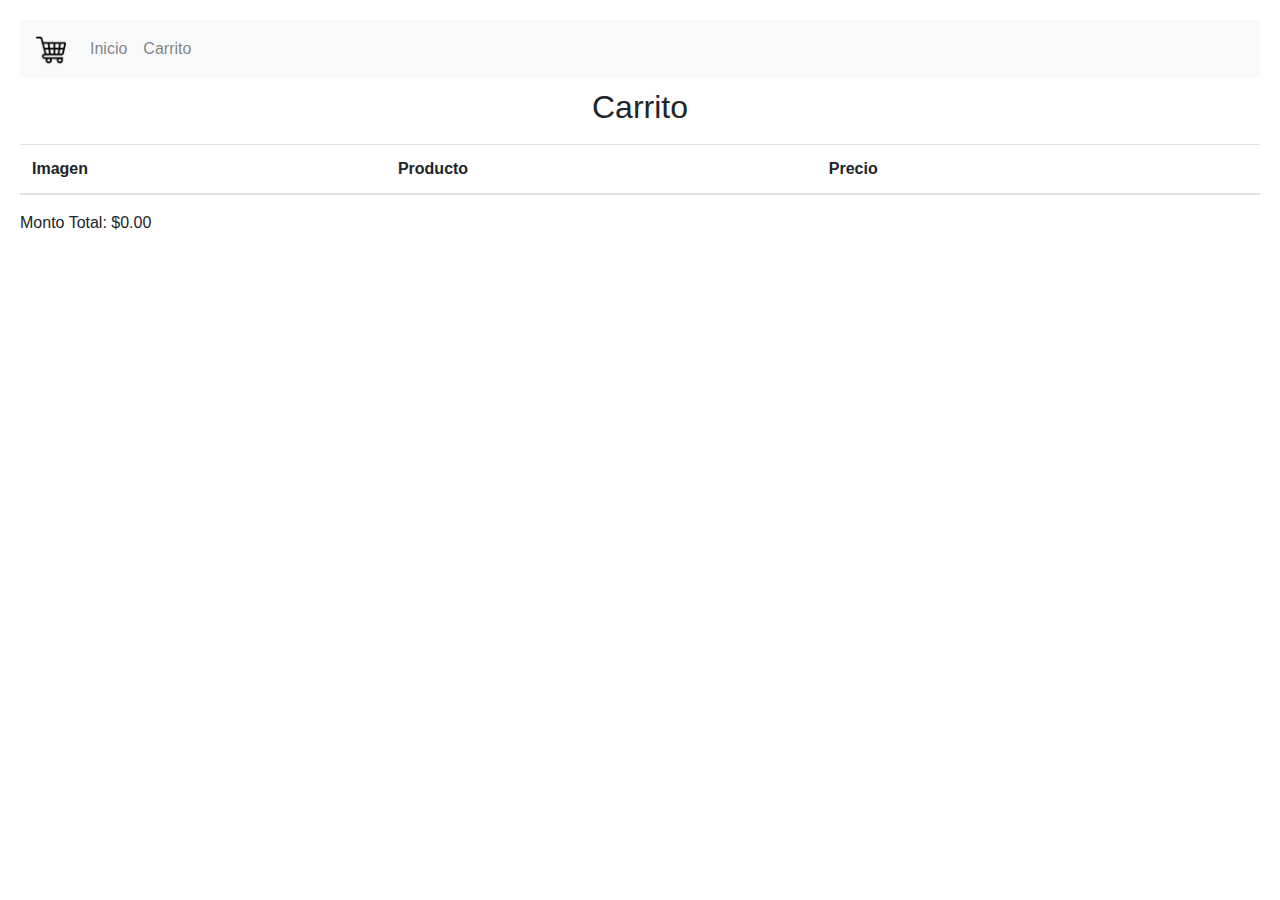
==== paginas/carrito.html @ c25bb5fa "primer commit" ====
<!DOCTYPE html>
<html lang="es">

<head>
    <meta charset="UTF-8">
    <meta name="viewport" content="width=device-width, initial-scale=1.0">
    <link rel="stylesheet" href="../style.css/style.css">
    <link rel="stylesheet" href="https://maxcdn.bootstrapcdn.com/bootstrap/4.0.0/css/bootstrap.min.css">
    <title>carrito</title>
</head>

<body>

    <nav class="navbar navbar-expand-lg navbar-light bg-light">
        <a class="navbar-brand" href="../paginas/carrito.html">
            <img src="../camisetas/carrito-de-compras.png" alt="Carrito de compras" height="30">
        </a>
        <button class="navbar-toggler" type="button" data-toggle="collapse" data-target="#navbarNav"
            aria-controls="navbarNav" aria-expanded="false" aria-label="Toggle navigation">
            <span class="navbar-toggler-icon"></span>
        </button>
        <div class="collapse navbar-collapse" id="navbarNav">
            <ul class="navbar-nav">
                <li class="nav-item">
                    <a class="nav-link" href="../index.html">Inicio</a>
                </li>
                <li class="nav-item">
                    <a class="nav-link" href="../paginas/carrito.html">Carrito</a>
                </li>
            </ul>
        </div>
    </nav>

    <h2>Carrito</h2>
    <table id="carrito" class="table">
        <thead>
            <tr>
                <th>Imagen</th>
                <th>Producto</th>
                <th>Precio</th>
                <th></th>
            </tr>
        </thead>
        <tbody>
        </tbody>
    </table>




    <p>Monto Total: <span id="monto-total">$0.00</span></p>

    <script src="https://code.jquery.com/jquery-3.2.1.slim.min.js"></script>
    <script src="https://cdnjs.cloudflare.com/ajax/libs/popper.js/1.12.9/umd/popper.min.js"></script>
    <script src="https://maxcdn.bootstrapcdn.com/bootstrap/4.0.0/js/bootstrap.min.js"></script>
    <script src="../javascrip.js/index.js"></script>

</body>

</html>
---- style.css/style.css ----
body {
    font-family: Arial, sans-serif;
    margin: 0;
    padding: 20px;
  }
  
  h1, h2 {
    margin: 20px;
    padding: 10px;
    text-align: center;
  }
  
  .productos {
    display: flex;
    justify-content: space-between;
    flex-wrap: wrap;
  }
  
  .producto {
    width: 400px;
    padding: 10px;
    margin-bottom: 20px;
    border: 1px solid #ccc;
    text-align: center;
  }
  
  .producto img {
    width: 100%;
    max-height: 100%;
    object-fit: cover;
  }
  
  .boton-comprar {
    background-color: #4CAF50;
    color: white;
    border: none;
    padding: 5px 10px;
    cursor: pointer;
  }
  
  #carrito {
    list-style-type: none;
    padding: 0;
  }
  
  #carrito li {
    margin-bottom: 10px;
  }
  
  #carrito li span {
    font-weight: bold;
  }
  
  #carrito li button {
    background-color: #f44336;
    color: white;
    border-radius: 10px;
    margin: 10px;
    padding: 10px;
    cursor: pointer;
  }
  






  ul.navbar {
    list-style-type: none;
    margin: 0;
    padding: 0;
    overflow: hidden;
    background-color: #f1f1f1;
  }

  ul.navbar li {
    float: left;
  }

  ul.navbar li a {
    display: block;
    color: black;
    text-align: center;
    padding: 14px 16px;
    text-decoration: none;
  }

  ul.navbar li a:hover {
    background-color: #ddd;
  }

  .navbar-logo {
    float: left;
    margin-right: 10px;
  }
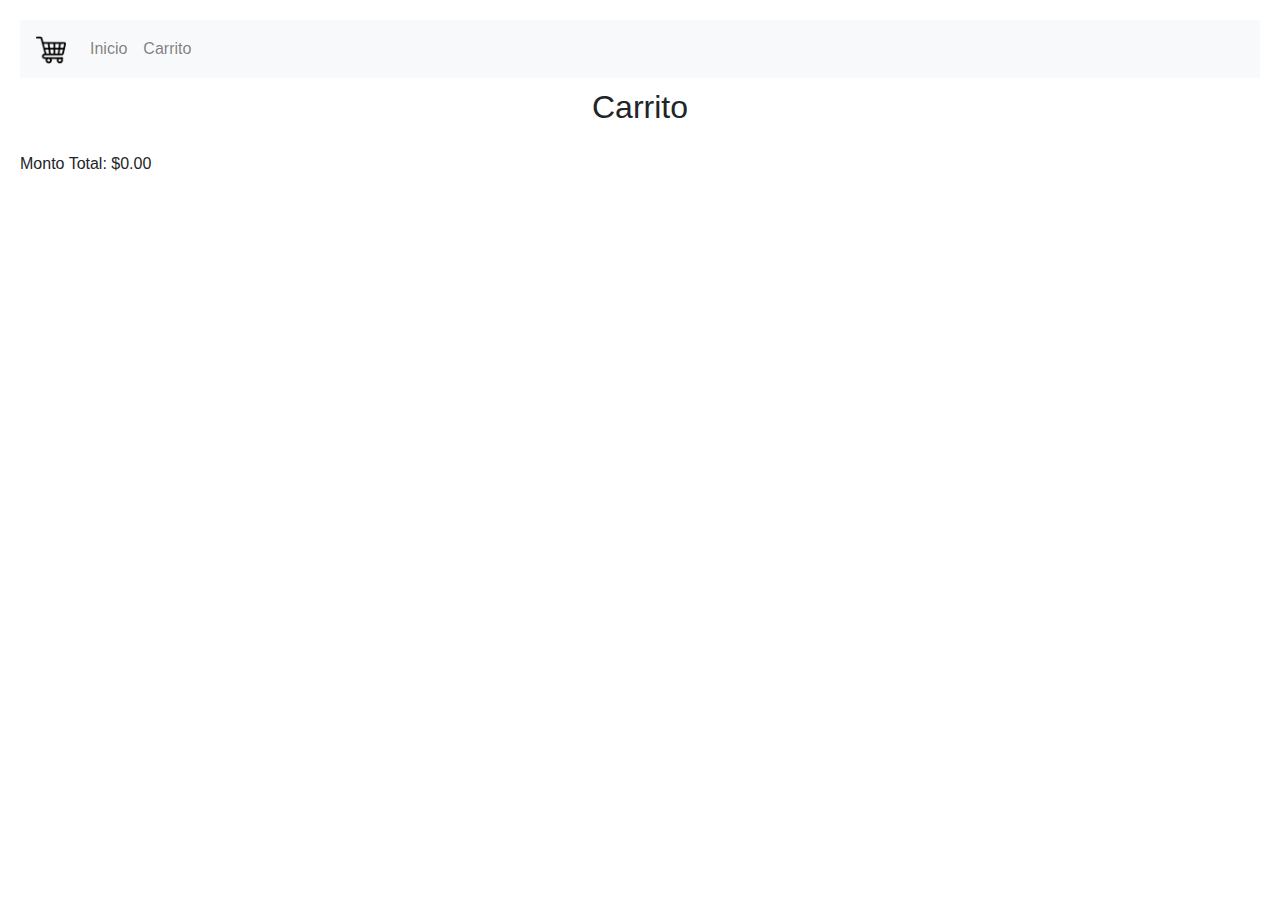
==== commit a4fff86c: "tercer commit" ====
--- a/paginas/carrito.html
+++ b/paginas/carrito.html
@@ -33,21 +33,10 @@
     </nav>
 
     <h2>Carrito</h2>
-    <table id="carrito" class="table">
-        <thead>
-            <tr>
-                <th>Imagen</th>
-                <th>Producto</th>
-                <th>Precio</th>
-                <th></th>
-            </tr>
-        </thead>
-        <tbody>
-        </tbody>
-    </table>
 
-
-
+    <ul id="carrito">
+ 
+    </ul>
 
     <p>Monto Total: <span id="monto-total">$0.00</span></p>
 
--- a/style.css/style.css
+++ b/style.css/style.css
@@ -8,6 +8,8 @@
     margin: 20px;
     padding: 10px;
     text-align: center;
+    font-size: 40px;
+    font-family: fantasy;
   }
   
   .productos {
@@ -20,7 +22,7 @@
     width: 400px;
     padding: 10px;
     margin-bottom: 20px;
-    border: 1px solid #ccc;
+    border: 3px solid #ccc;
     text-align: center;
   }
   
@@ -60,7 +62,10 @@
     cursor: pointer;
   }
   
-
+  .montototal{
+    font-family: fantasy;
+    font-size: 30px;
+  }
 
 
 
